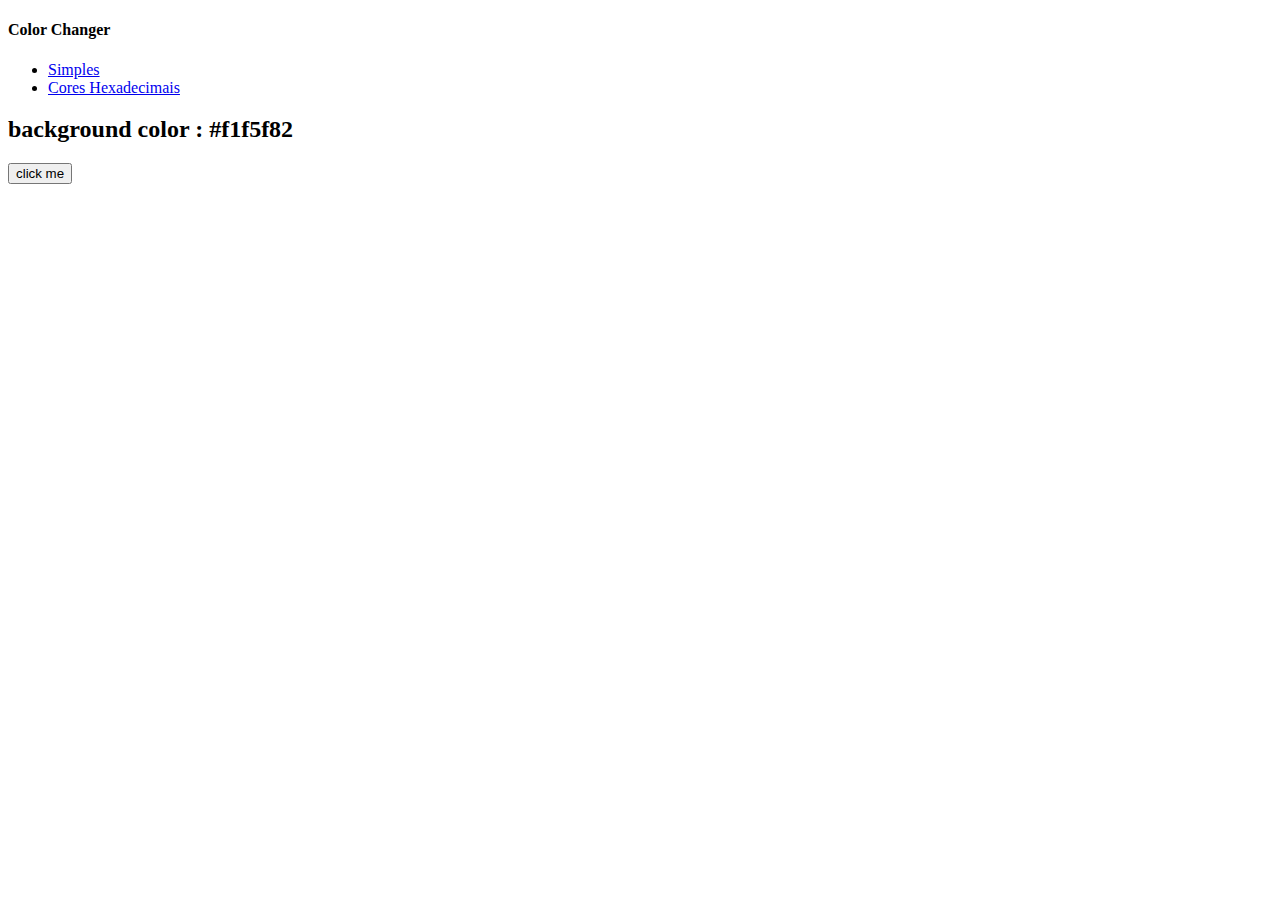
==== JS Vanilla/Color Change/src/index.html @ a2152074 "Correção Diretorio" ====
<!DOCTYPE html>
<html lang="en">
<head>
    <meta charset="UTF-8">
    <meta name="viewport" content="width=device-width, initial-scale=1.0">
    <title>Troca de Cores || </title>
    <!-- styles -->
    <link rel="stylesheet" href="style.css">
</head>
<body>
    <nav>
        <div class="nav-center">
            <h4>Color Changer</h4>
                <ul class="nav-links">
                    <li> <a href="index.html">Simples</a></li>
                    <li> <a href="hex.html">Cores Hexadecimais</a></li>
                </ul>      
        </div>
    </nav>
    <main>
        <div class="container">
            <h2>
                background color : <span class="color">#f1f5f82</span>
            </h2>
            <button class="btn btn-hero" id="btn">click me</button>
        </div>
    </main>
    <!-- javascript -->
    <script src="app.js"></script>
</body>
</html>
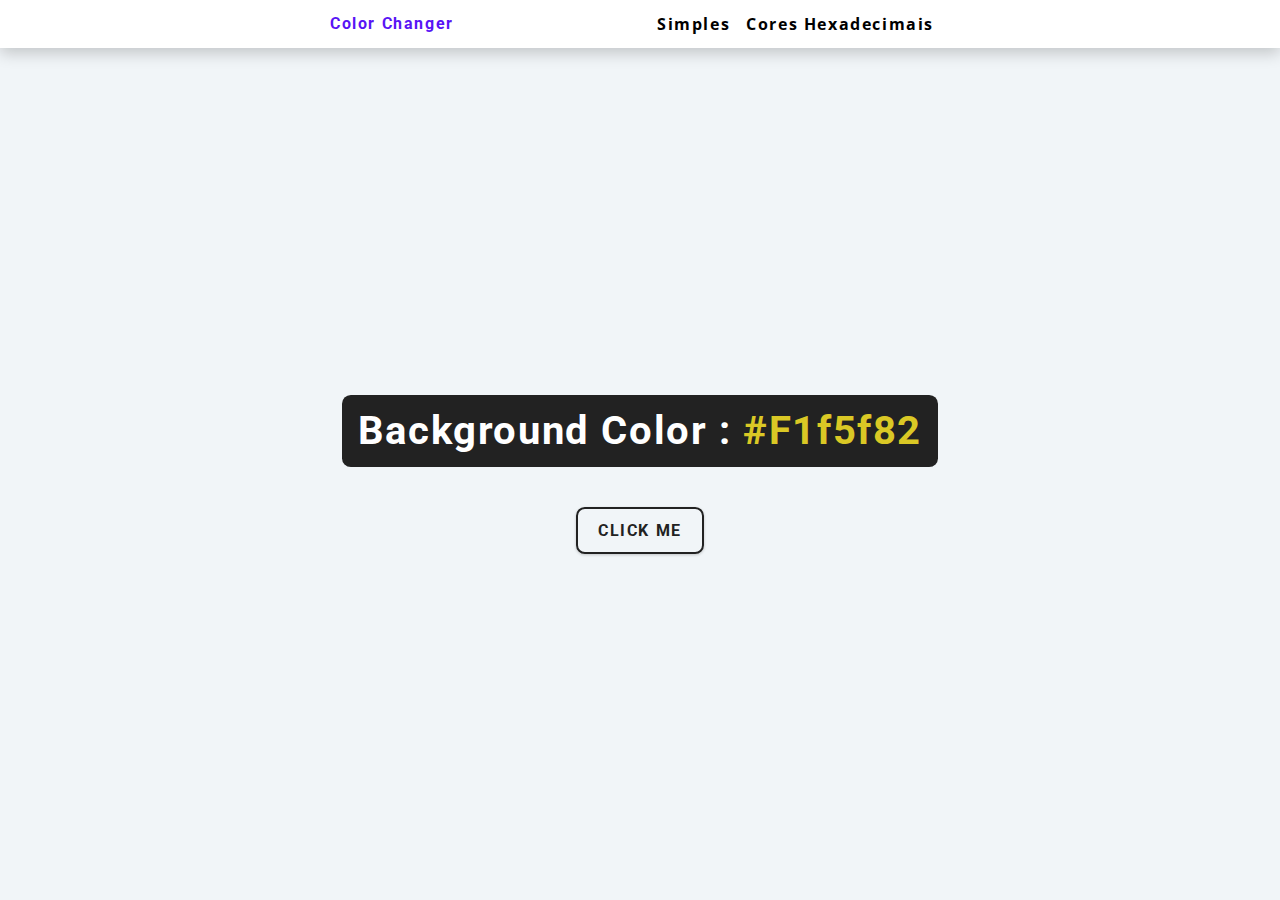
==== commit eecd1bf5: "Adicionando novos projetos" ====
--- a/JS Vanilla/Color Change/src/index.html
+++ b/JS Vanilla/Color Change/src/index.html
@@ -5,7 +5,7 @@
     <meta name="viewport" content="width=device-width, initial-scale=1.0">
     <title>Troca de Cores || </title>
     <!-- styles -->
-    <link rel="stylesheet" href="style.css">
+    <link rel="stylesheet" href="./styles/style.css">
 </head>
 <body>
     <nav>
@@ -26,6 +26,6 @@
         </div>
     </main>
     <!-- javascript -->
-    <script src="app.js"></script>
+    <script src="./App/app.js"></script>
 </body>
 </html>--- a/JS Vanilla/Color Change/src/styles/style.css
+++ b/JS Vanilla/Color Change/src/styles/style.css
@@ -0,0 +1,226 @@
+/*
+Fonts
+*/
+@import url("https://fonts.googleapis.com/css?family=Open+Sans|Roboto:400,700&display=swap");
+
+/*
+Variables
+*/
+
+:root {
+  /* dark shades of primary color*/
+  --clr-primary-1: hsl(0, 0%, 0%);
+  --clr-primary-2: hsl(205, 77%, 27%);
+  --clr-primary-3: hsl(205, 72%, 37%);
+  --clr-primary-4: hsl(205, 63%, 48%);
+  /* primary/main color */
+  --clr-primary-5: hsl(54, 71%, 50%);
+  /* lighter shades of primary color */
+  --clr-primary-6: hsl(205, 89%, 70%);
+  --clr-primary-7: hsl(258, 92%, 52%);
+  --clr-primary-8: hsl(205, 86%, 81%);
+  --clr-primary-9: hsl(205, 90%, 88%);
+  --clr-primary-10: hsl(205, 100%, 96%);
+  /* darkest grey - used for headings */
+  --clr-grey-1: hsl(209, 52%, 14%);
+  --clr-grey-2: hsl(211, 39%, 23%);
+  --clr-grey-3: hsl(209, 34%, 30%);
+  --clr-grey-4: hsl(209, 28%, 39%);
+  /* grey used for paragraphs */
+  --clr-grey-5: hsl(210, 22%, 49%);
+  --clr-grey-6: hsl(209, 23%, 60%);
+  --clr-grey-7: hsl(211, 27%, 70%);
+  --clr-grey-8: hsl(210, 31%, 80%);
+  --clr-grey-9: hsl(212, 33%, 89%);
+  --clr-grey-10: hsl(210, 36%, 96%);
+  --clr-white: #fff;
+  --clr-red-dark: hsl(360, 67%, 44%);
+  --clr-red-light: hsl(360, 71%, 66%);
+  --clr-green-dark: hsl(125, 67%, 44%);
+  --clr-green-light: hsl(125, 71%, 66%);
+  --clr-black: #222;
+  --ff-primary: "Roboto", sans-serif;
+  --ff-secondary: "Open Sans", sans-serif;
+  --transition: all 0.3s linear;
+  --spacing: 0.1rem;
+  --radius: 0.55rem;
+  --light-shadow: 0 5px 15px rgba(0, 0, 0, 0.1);
+  --dark-shadow: 0 5px 15px rgba(0, 0, 0, 0.2);
+  --max-width: 1170px;
+  --fixed-width: 620px;
+}
+/*
+Global Styles
+*/
+
+*,
+::after,
+::before {
+  margin: 0;
+  padding: 0;
+  box-sizing: border-box;
+}
+body {
+  font-family: var(--ff-secondary);
+  background: var(--clr-grey-10);
+  color: var(--clr-grey-1);
+  line-height: 1.5;
+  font-size: 0.875rem;
+}
+ul {
+  list-style-type: none;
+}
+a {
+  text-decoration: none;
+}
+h1,
+h2,
+h3,
+h4 {
+  letter-spacing: var(--spacing);
+  text-transform: capitalize;
+  line-height: 1.25;
+  margin-bottom: 0.75rem;
+  font-family: var(--ff-primary);
+}
+h1 {
+  font-size: 3rem;
+}
+h2 {
+  font-size: 2rem;
+}
+h3 {
+  font-size: 1.25rem;
+}
+h4 {
+  font-size: 0.875rem;
+}
+p {
+  margin-bottom: 1.25rem;
+  color: var(--clr-grey-5);
+}
+@media screen and (min-width: 800px) {
+  h1 {
+    font-size: 4rem;
+  }
+  h2 {
+    font-size: 2.5rem;
+  }
+  h3 {
+    font-size: 1.75rem;
+  }
+  h4 {
+    font-size: 1rem;
+  }
+  body {
+    font-size: 1rem;
+  }
+  h1,
+  h2,
+  h3,
+  h4 {
+    line-height: 1;
+  }
+}
+/*  global classes */
+
+/* section */
+.section {
+  padding: 5rem 0;
+}
+
+.section-center {
+  width: 90vw;
+  margin: 0 auto;
+  max-width: 1170px;
+}
+@media screen and (min-width: 992px) {
+  .section-center {
+    width: 95vw;
+  }
+}
+main {
+  min-height: 100vh;
+  display: grid;
+  place-items: center;
+}
+
+/*
+Nav
+*/
+nav {
+  background: var(--clr-white);
+  height: 3rem;
+  display: grid;
+  align-items: center;
+  box-shadow: var(--dark-shadow);
+}
+.nav-center {
+  width: 90vw;
+  max-width: var(--fixed-width);
+  margin: 0 auto;
+  display: flex;
+  align-items: center;
+  justify-content: space-between;
+}
+.nav-center h4 {
+  margin-bottom: 0;
+  color: var(--clr-primary-7);
+}
+.nav-links {
+  display: flex;
+}
+nav a {
+  text-transform: capitalize;
+  font-weight: 700;
+  font-size: 1rem;
+  color: var(--clr-primary-1);
+  letter-spacing: var(--spacing);
+  margin-right: 1rem;
+}
+nav a:hover {
+  color: var(--clr-primary-5);
+}
+/*
+=============== 
+Container
+===============
+*/
+main {
+  min-height: calc(100vh - 3rem);
+  display: grid;
+  place-items: center;
+}
+.container {
+  text-align: center;
+}
+.container h2 {
+  background: var(--clr-black);
+  color: var(--clr-white);
+  padding: 1rem;
+  border-radius: var(--radius);
+  margin-bottom: 2.5rem;
+}
+.color {
+  color: var(--clr-primary-5);
+}
+.btn-hero {
+  font-family: var(--ff-primary);
+  text-transform: uppercase;
+  background: transparent;
+  color: var(--clr-black);
+  letter-spacing: var(--spacing);
+  display: inline-block;
+  font-weight: 700;
+  transition: var(--transition);
+  border: 2px solid var(--clr-black);
+  cursor: pointer;
+  box-shadow: 0 1px 3px rgba(0, 0, 0, 0.2);
+  border-radius: var(--radius);
+  font-size: 1rem;
+  padding: 0.75rem 1.25rem;
+}
+.btn-hero:hover {
+  color: var(--clr-white);
+  background: var(--clr-black);
+}